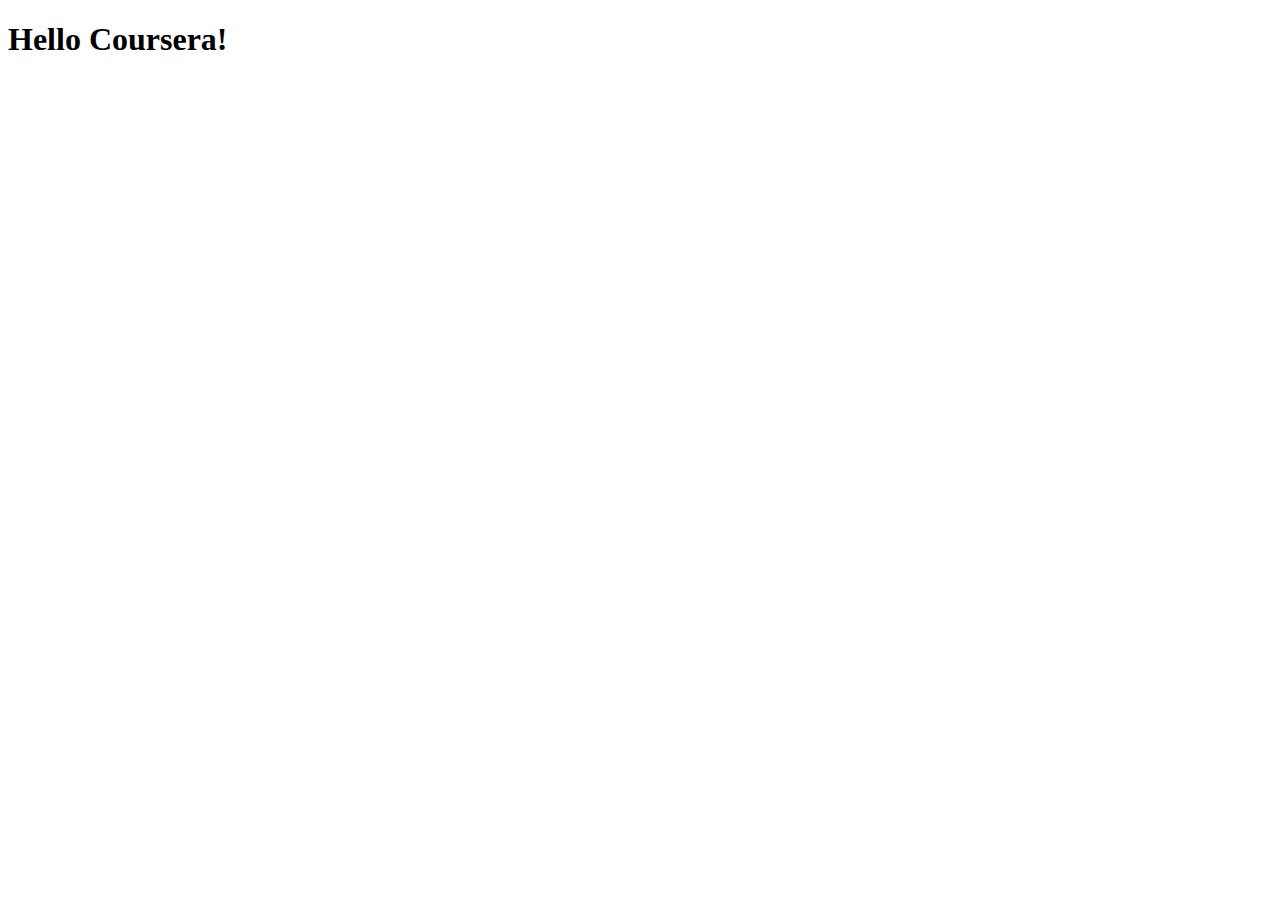
==== index.html @ 75c53ff8 "Create index.html" ====
<!DOCTYPE html>
<html>
<head>
	<meta charset="utf-8">
	<meta name="viewport" content="width=device-width, initial-scale=1">
	<title>Hello Coursera</title>
</head>
<body>
<h1>Hello Coursera!</h1>
</body>
</html>
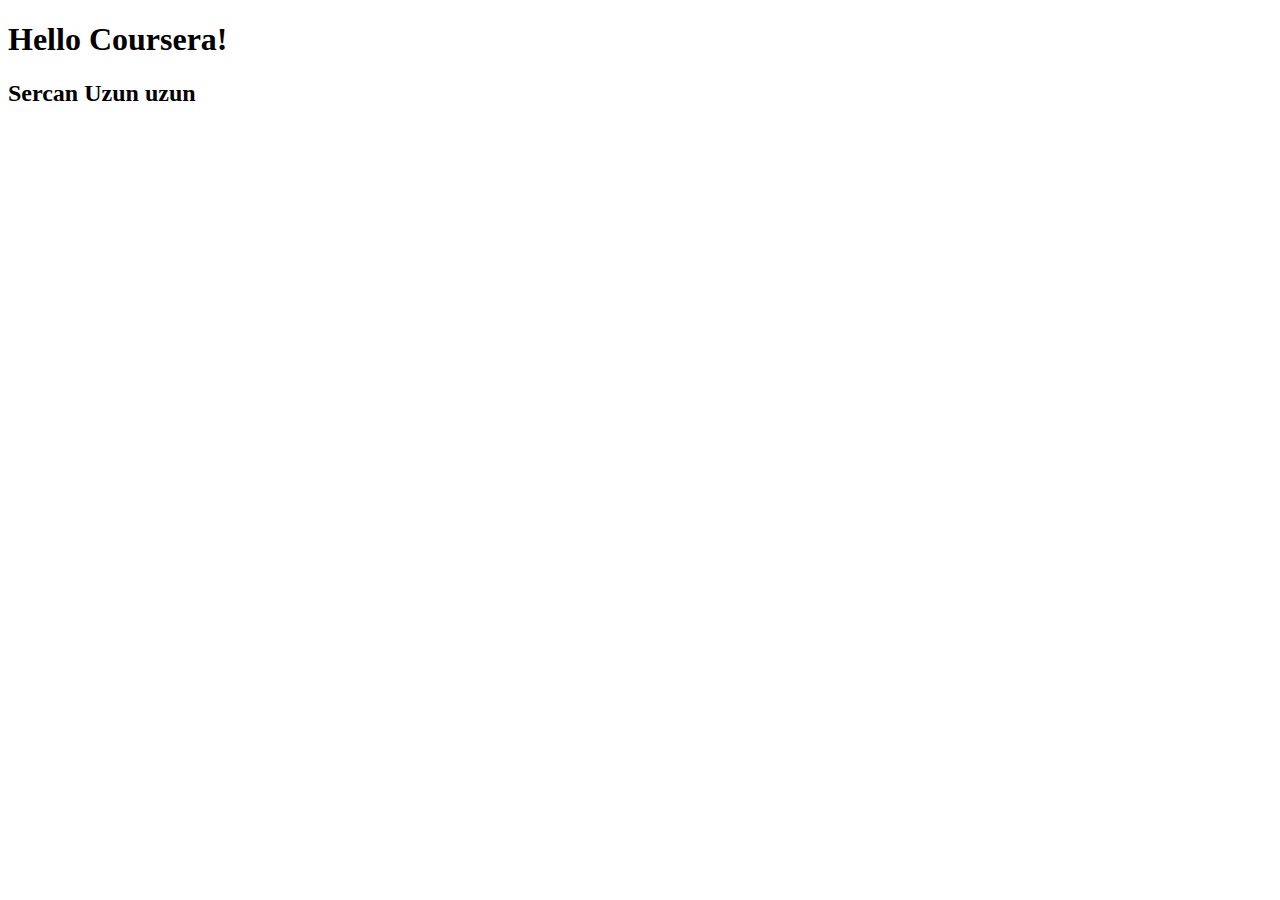
==== commit 37fcc9a7: "Update index.html" ====
--- a/index.html
+++ b/index.html
@@ -7,5 +7,6 @@
 </head>
 <body>
 <h1>Hello Coursera!</h1>
+<h2>Sercan Uzun uzun</h2>
 </body>
 </html>
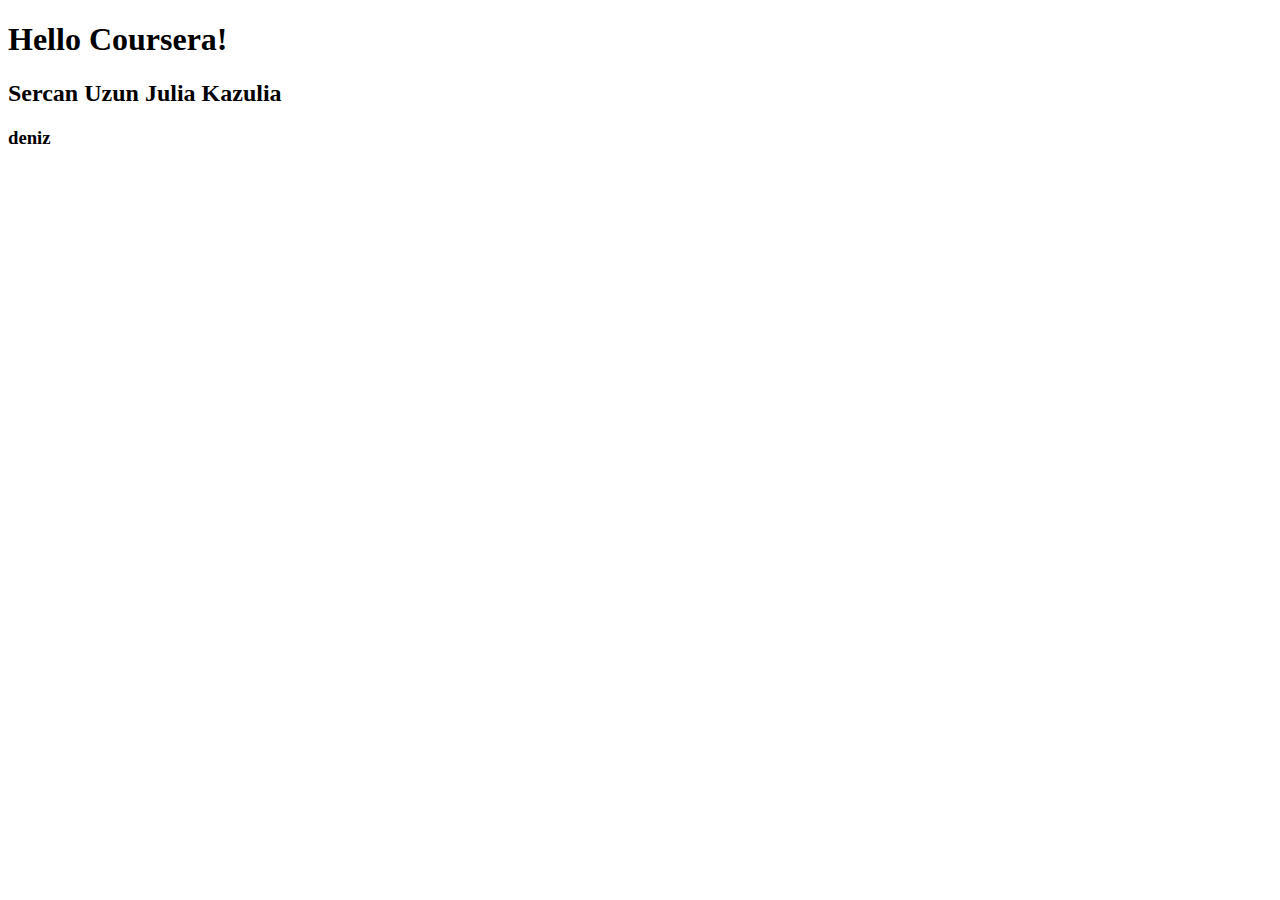
==== commit 3bcba42d: "Update index.html" ====
--- a/index.html
+++ b/index.html
@@ -7,6 +7,7 @@
 </head>
 <body>
 <h1>Hello Coursera!</h1>
-<h2>Sercan Uzun uzun</h2>
+<h2>Sercan Uzun Julia Kazulia</h2>
+<h3>deniz</h3>
 </body>
 </html>
